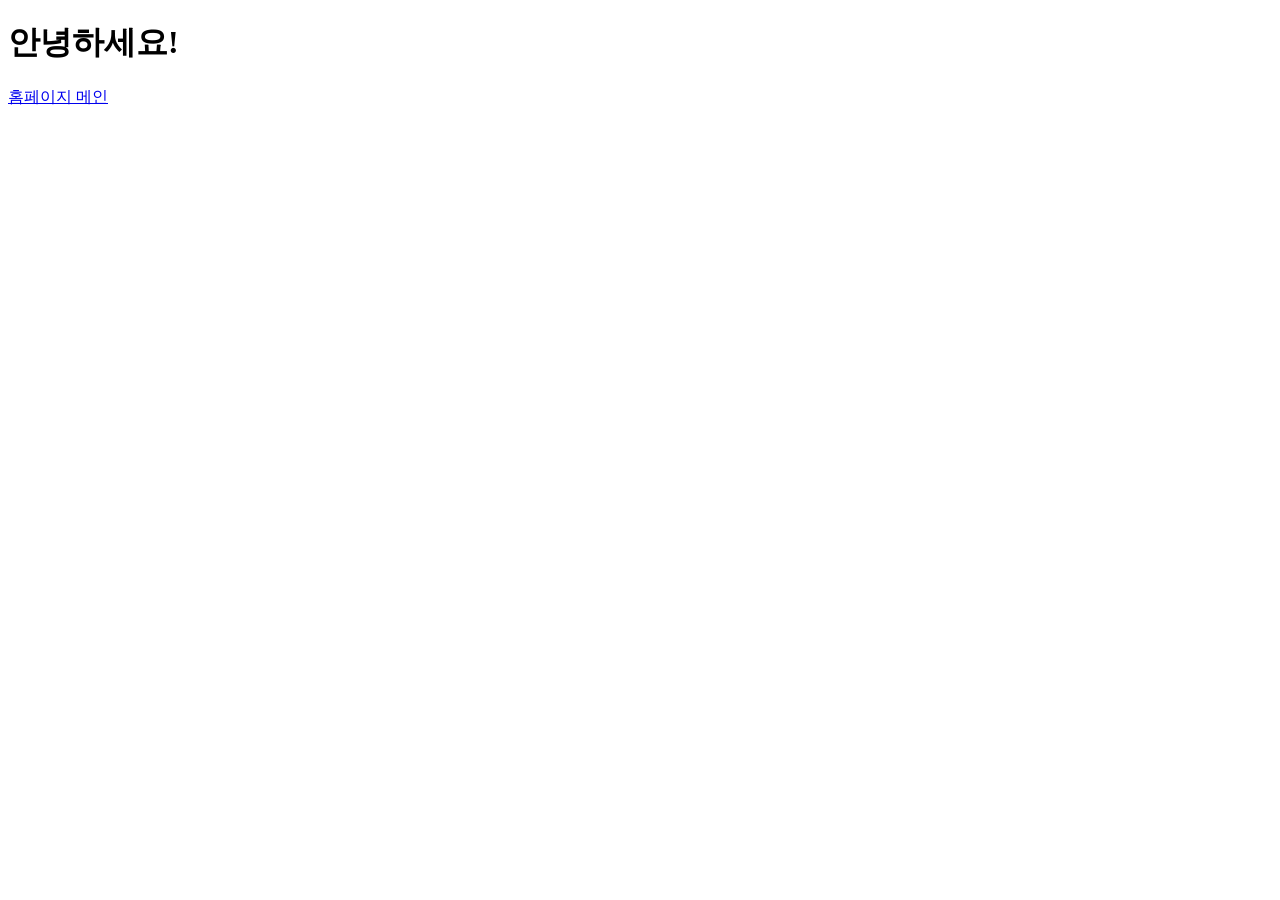
==== src/main/resources/templates/hello.html @ 85ba855b "first commit" ====
<!DOCTYPE html>
<html xmlns:th="http://www.thymeleaf.org">
<head>
    <meta charset="UTF-8">
    <title>Hello 페이지</title>
</head>
<body>
    <h1>안녕하세요!</h1>
    <p th:text="${data}"></p>
    <a href="/">홈페이지 메인</a>
</body>
</html>
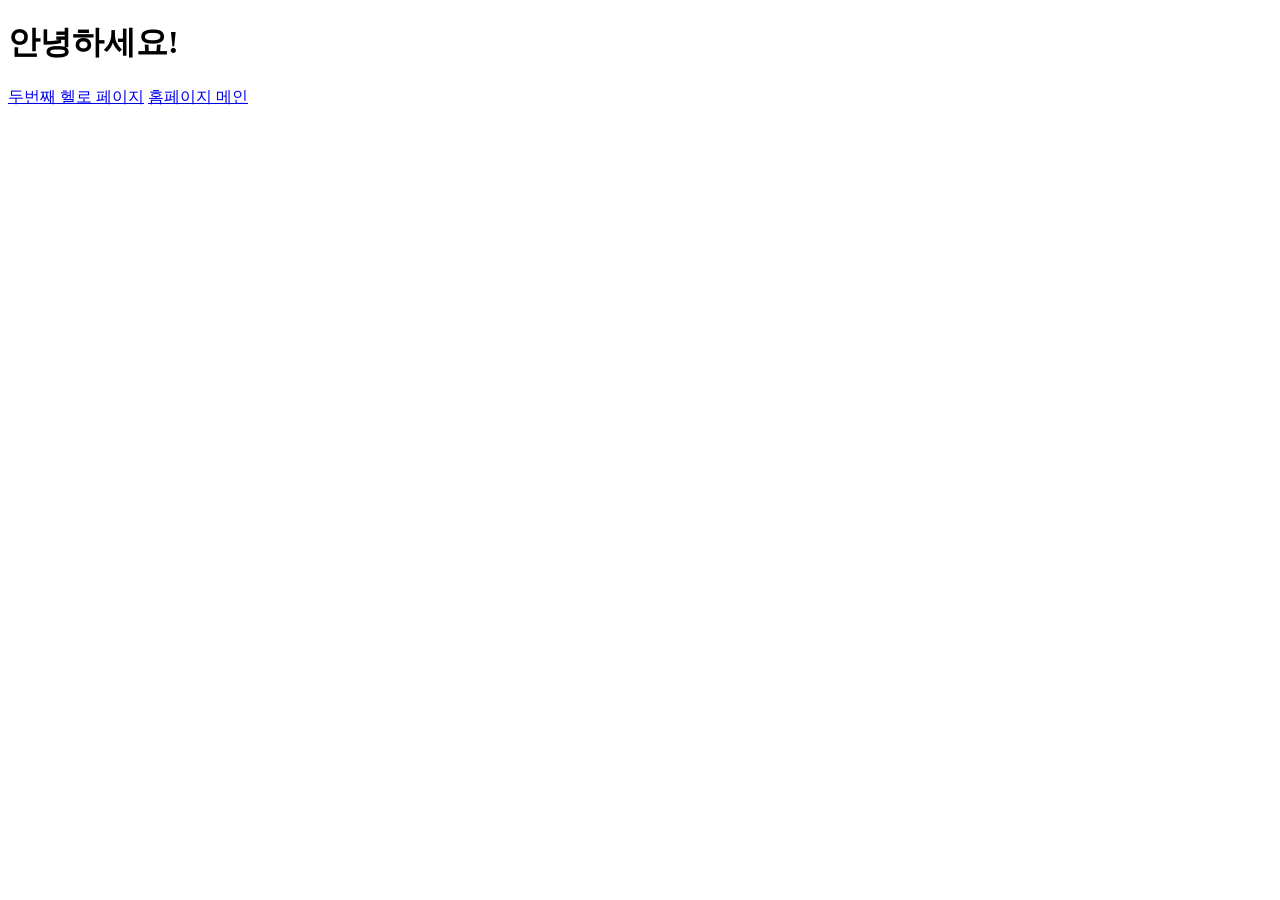
==== commit 1d72926e: "2주차 연습문제 완료." ====
--- a/src/main/resources/templates/hello.html
+++ b/src/main/resources/templates/hello.html
@@ -7,6 +7,7 @@
 <body>
     <h1>안녕하세요!</h1>
     <p th:text="${data}"></p>
+    <a href="/hello2">두번째 헬로 페이지</a>
     <a href="/">홈페이지 메인</a>
 </body>
-</html>+</html>
